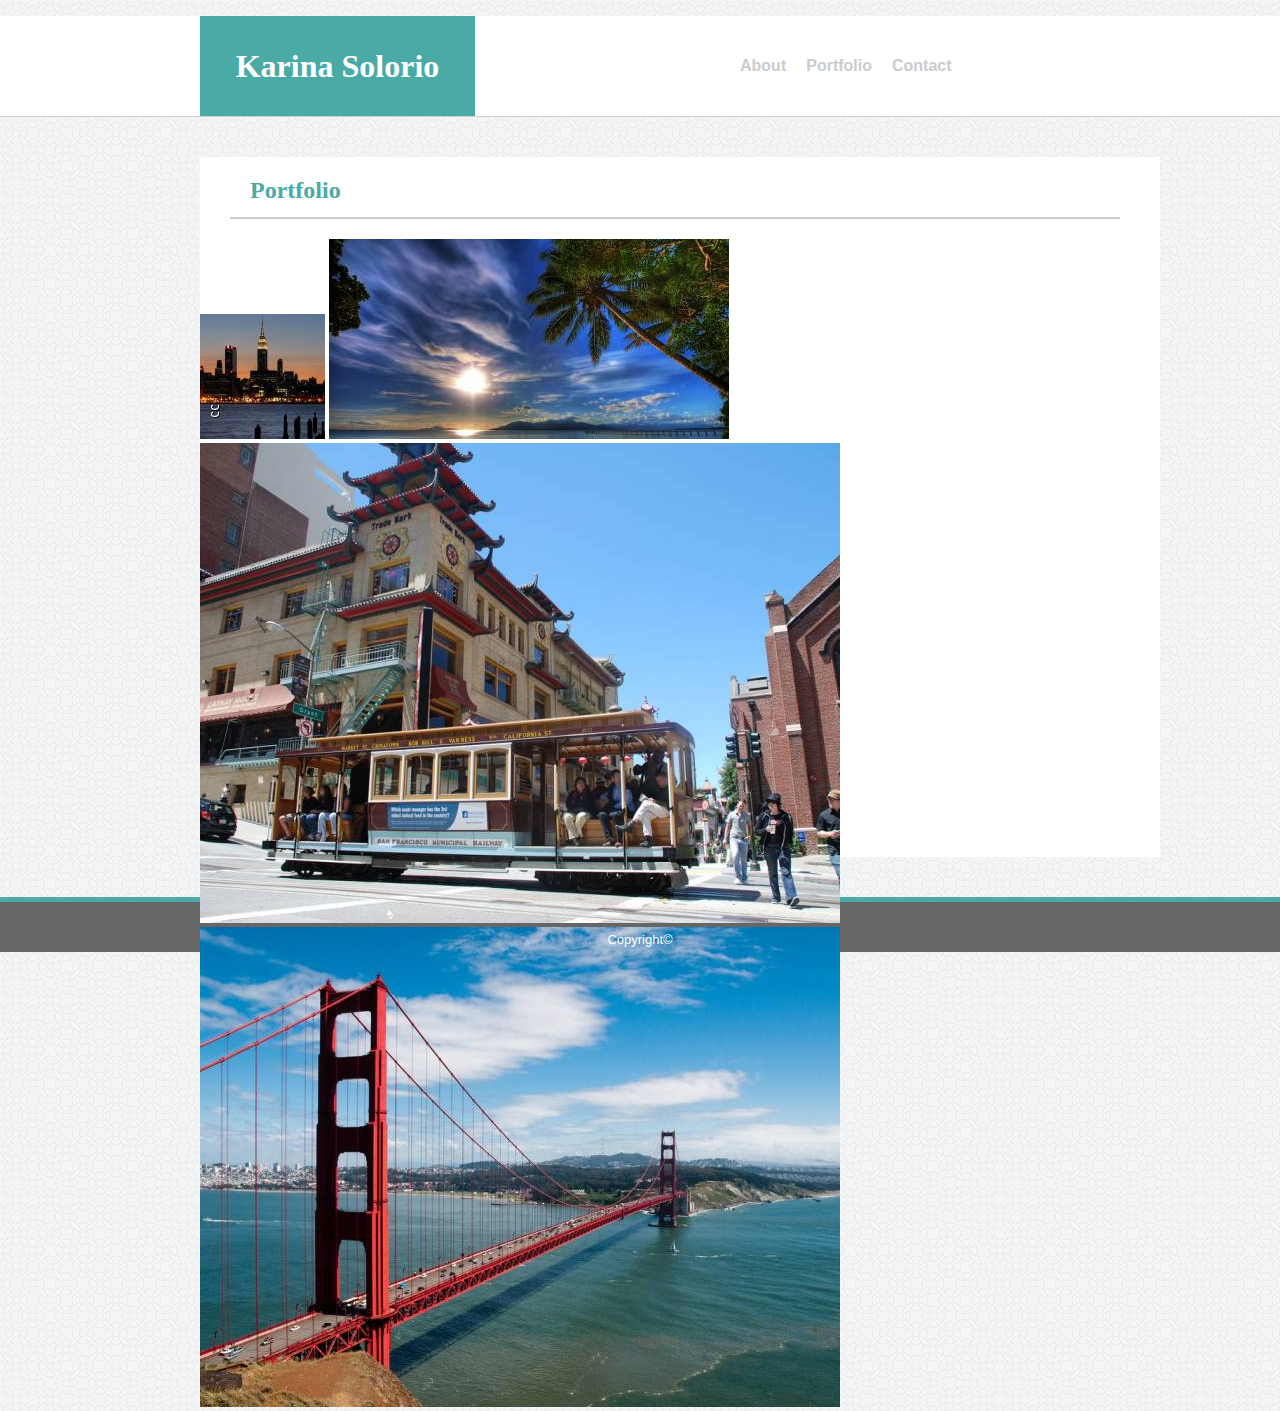
==== portfolio.html @ b55b6800 "update 3/16" ====
<!DOCTYPE html>
<html>
<head>
    <meta charset="utf-8" />
    <meta http-equiv="X-UA-Compatible" content="IE=edge">
    <title>Karina's Basic Portfolio</title>
    <meta name="viewport" content="width=device-width, initial-scale=1">
    <link rel="stylesheet" type="text/css" media="screen" href="assets/css/style.css" />
    <script src="main.js"></script>
</head>
<body>
    <div id="header">
        <h1>  Karina Solorio</h1>
            <div id="nav">
                <ul>
                 <li><a href="index.html">About </a></li>
                 <li><a href="portfolio.html">Portfolio </a></li>
                 <li><a href="contact.html">Contact </a><li>
                 </ul>
             </div> 
         </div>
    <div class="content">
        <h2>Portfolio</h2>
        <img src="assets/images/cc.jpg">
        <img src="assets/images/lorempixel.jpg">
        <img src="assets/images/city-q-c-640-480-10.jpg">
        <img src="assets/images/city-q-c-640-480-9.jpg">
    </div>
    
    <footer>
        Copyright©
    </footer>
        </body>
        </html>
---- assets/css/style.css ----
body {
   background: url(../images/circles-light.png);
   text-align: left;
   margin: 0px;
   font-family: 'Arial', 'Helvetica Neue', Arial, Helvetica, sans-serif;
}
#header {
    color:white;
    width: 100%;
    height: 100px;
    background: #ffffff;
    border-bottom: #cccccc solid 1px;
    

}
h1 {
    background-color: #4aaaa5;
    color: white;
    width: 275px;
    height: 100px;
    text-align: center;
    line-height: 100px; 
    font-family: 'Georgia', Times, Times New Roman, serif;
    float: left;
    margin-top: 0;
    margin-left: 200px;
}
#nav {
    margin-left: 700px;
    line-height: 100px;
}
#nav li {
    list-style-type: none;
}
#nav li a {
    color: #cccccc;
    text-decoration: none;
    font-weight: bold;
    margin-right: 20px; 
    float: left;
    
}
a:hover {
    font-size: 20px; 
    background-color: #4aaaa5;
}

.content {
    color: #dddddd;
    background-color: #ffffff;
    height: 700px;
    width: 75%;
    margin: 40px;
    margin-left: 200px;
    font-family:'Arial', 'Helvetica Neue', Helvetica, sans-serif;
    
}
h2 {
    font-weight: bold;
    font-size: 24px;
    margin-left: 30px;
    color: #4aaaa5;
    border-bottom: #cccccc solid 2px;
    height: 20px;
    padding: 20px; 
    width: 850px; 
    font-family: 'Georgia', Times, Times New Roman, serif;


    
}
#image {
    height: 200px;
    width: 150px;
    float: left;
    position: absolute;
    top: 255px;
    left: 270px;

}

p {
    font-family:'Arial', 'Helvetica Neue', Helvetica, sans-serif;
    color: #777777;
    line-height: 42px; 
    float: left;
    margin-left: 260px;

}
#p2 {
    margin-left: 50px;
}
#p3 {
    margin-left: 50px;
}

footer {
    color: white;
    width: 100%;
    height: 50px;
    background: #666666;
    border-top: #4aaaa5 solid 5px;
    text-align: center; 
    font-size: 13px; 
    line-height: 75px;
}

form {
    background-color: #ffffff;
    margin: auto;
    position: relative; 
    font-size: 15px;
    padding: 30px; 

}

input {
    width: 900px;
    display: block;
    height: 30px;
    border: 1px solid #cccccc;
    

}

textarea#message {
    width: 900px;
    height: 200px;
    display: block;
}
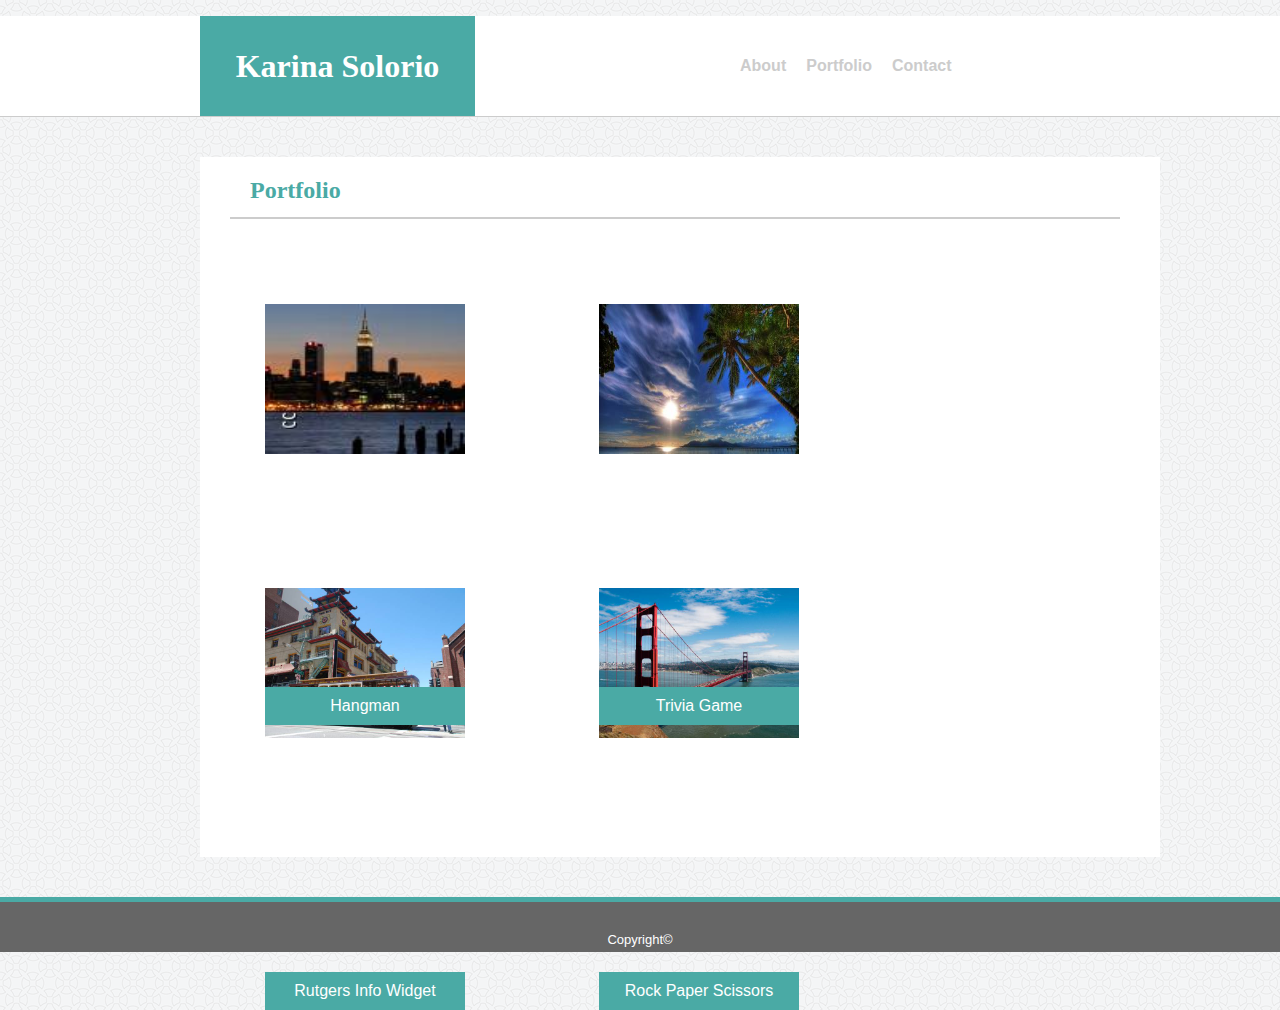
==== commit dd120d94: "final" ====
--- a/portfolio.html
+++ b/portfolio.html
@@ -21,11 +21,20 @@
          </div>
     <div class="content">
         <h2>Portfolio</h2>
-        <img src="assets/images/cc.jpg">
-        <img src="assets/images/lorempixel.jpg">
-        <img src="assets/images/city-q-c-640-480-10.jpg">
-        <img src="assets/images/city-q-c-640-480-9.jpg">
+        
+        <div class="images">
+        <img id="img1" src="assets/images/cc.jpg">
+        <img id="img2" src="assets/images/lorempixel.jpg">
+        <img id="img3" src="assets/images/city-q-c-640-480-10.jpg">
+        <img id="img4" src="assets/images/city-q-c-640-480-9.jpg"> 
+        </div>
+            <div id="banner1">Hangman</div>
+            <div id="banner2">Trivia Game</div>
+            <div id="banner3">Rutgers Info Widget</div>
+            <div id="banner4">Rock Paper Scissors</div>
+        
     </div>
+    
     
     <footer>
         Copyright©
--- a/assets/css/style.css
+++ b/assets/css/style.css
@@ -120,7 +120,6 @@
     height: 30px;
     border: 1px solid #cccccc;
     
-
 }
 
 textarea#message {
@@ -129,4 +128,88 @@
     display: block;
 }
 
-
+.images {
+    float: left;
+    position: relative;
+    
+}
+#img1 {
+    width: 200px; 
+    height: 150px; 
+    margin: 65px;  
+    position: relative;
+
+}
+#img2 {
+    width: 200px; 
+    height: 150px;
+    margin: 65px;
+    position: relative;
+}
+
+#img3 {
+    width: 200px; 
+    height: 150px;
+    margin: 65px; 
+    position: relative;
+
+}
+#img4 {
+    width: 200px; 
+    height: 150px;
+    margin: 65px;
+    position: relative; 
+}
+.container {
+    position: relative;
+    text-align: center;
+    color: white; 
+    position: relative; 
+
+}
+
+#banner1 {
+    position: absolute;
+    text-align: center;
+    color: white;
+    background-color: #4aaaa5;
+    bottom: 175px; 
+    width: 180px;
+    left: 265px;
+    padding: 10px;
+
+}
+
+#banner2 {
+    position: absolute;
+    text-align: center;
+    color: white;
+    background-color: #4aaaa5;
+    bottom: 175px; 
+    width: 180px;
+    left: 599px;
+    padding: 10px;
+}
+
+#banner3 {
+    position: absolute;
+    text-align: center;
+    color: white;
+    background-color: #4aaaa5;
+    bottom: -110px; 
+    width: 180px;
+    left: 265px;
+    padding: 10px;
+
+}
+#banner4 {
+    position: absolute;
+    text-align: center;
+    color: white;
+    background-color: #4aaaa5;
+    bottom: -110px; 
+    width: 180px;
+    left: 599px;
+    padding: 10px;
+
+}